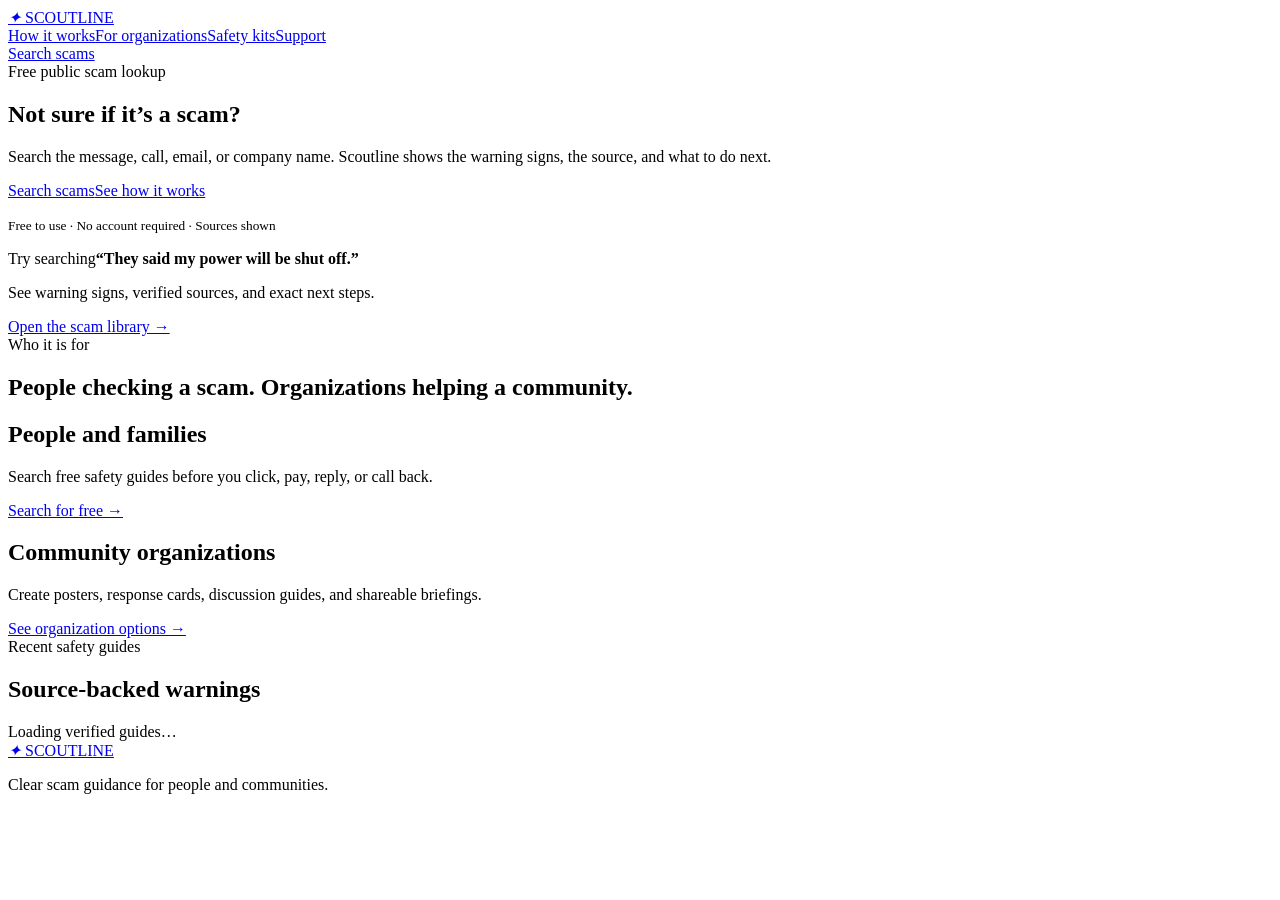
==== aws-hosting/site/index.html @ c39a8a88 "Add aws-hosting/site/index.html" ====
<!doctype html><html lang="en"><head><meta charset="utf-8"><meta name="viewport" content="width=device-width,initial-scale=1"><title>Scoutline — Check a scam before you respond</title><meta name="description" content="Source-backed scam warnings and clear next steps."><link rel="stylesheet" href="/assets/style.css"></head><body>
<header class="nav"><a class="logo" href="/"><i>✦</i> SCOUTLINE</a><nav><a href="/how-it-works/">How it works</a><a href="/organizations/">For organizations</a><a href="/toolkit/">Safety kits</a><a href="/support/">Support</a></nav><a class="button" href="/library/">Search scams</a></header>
<main><section class="hero"><div><span class="eyebrow">Free public scam lookup</span><h1>Not sure if it’s a scam?</h1><p class="lead">Search the message, call, email, or company name. Scoutline shows the warning signs, the source, and what to do next.</p><div class="actions"><a class="button" href="/library/">Search scams</a><a class="button secondary" href="/how-it-works/">See how it works</a></div><p><small>Free to use · No account required · Sources shown</small></p></div><aside class="hero-card"><span class="eyebrow">Try searching</span><strong>“They said my power will be shut off.”</strong><p>See warning signs, verified sources, and exact next steps.</p><a href="/library/">Open the scam library →</a></aside></section>
<section class="section"><span class="eyebrow">Who it is for</span><h2>People checking a scam. Organizations helping a community.</h2><div class="info-grid"><article><h2>People and families</h2><p>Search free safety guides before you click, pay, reply, or call back.</p><a href="/library/">Search for free →</a></article><article><h2>Community organizations</h2><p>Create posters, response cards, discussion guides, and shareable briefings.</p><a href="/organizations/">See organization options →</a></article></div></section>
<section class="section"><span class="eyebrow">Recent safety guides</span><h2>Source-backed warnings</h2><div id="recent-guides" class="card-grid" data-loading>Loading verified guides…</div></section></main>
<footer class="footer"><a class="logo" href="/"><i>✦</i> SCOUTLINE</a><p>Clear scam guidance for people and communities.</p></footer><script src="/assets/app.js" defer></script></body></html>
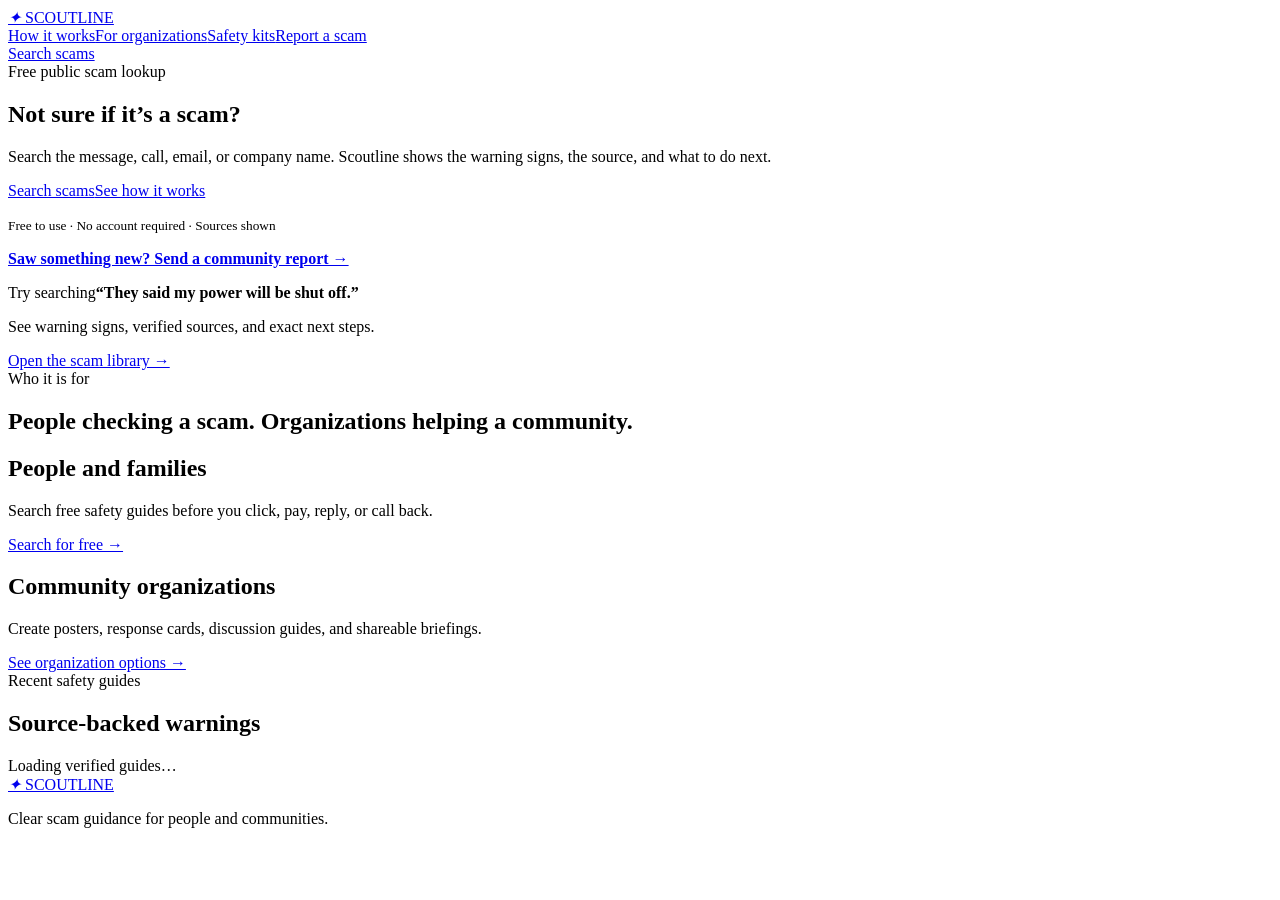
==== commit c3faa51d: "Add structured community reporting and moderation portal" ====
--- a/aws-hosting/site/index.html
+++ b/aws-hosting/site/index.html
@@ -1,6 +1,6 @@
 <!doctype html><html lang="en"><head><meta charset="utf-8"><meta name="viewport" content="width=device-width,initial-scale=1"><title>Scoutline — Check a scam before you respond</title><meta name="description" content="Source-backed scam warnings and clear next steps."><link rel="stylesheet" href="/assets/style.css"></head><body>
-<header class="nav"><a class="logo" href="/"><i>✦</i> SCOUTLINE</a><nav><a href="/how-it-works/">How it works</a><a href="/organizations/">For organizations</a><a href="/toolkit/">Safety kits</a><a href="/support/">Support</a></nav><a class="button" href="/library/">Search scams</a></header>
-<main><section class="hero"><div><span class="eyebrow">Free public scam lookup</span><h1>Not sure if it’s a scam?</h1><p class="lead">Search the message, call, email, or company name. Scoutline shows the warning signs, the source, and what to do next.</p><div class="actions"><a class="button" href="/library/">Search scams</a><a class="button secondary" href="/how-it-works/">See how it works</a></div><p><small>Free to use · No account required · Sources shown</small></p></div><aside class="hero-card"><span class="eyebrow">Try searching</span><strong>“They said my power will be shut off.”</strong><p>See warning signs, verified sources, and exact next steps.</p><a href="/library/">Open the scam library →</a></aside></section>
+<header class="nav"><a class="logo" href="/"><i>✦</i> SCOUTLINE</a><nav><a href="/how-it-works/">How it works</a><a href="/organizations/">For organizations</a><a href="/toolkit/">Safety kits</a><a href="/report/">Report a scam</a></nav><a class="button" href="/library/">Search scams</a></header>
+<main><section class="hero"><div><span class="eyebrow">Free public scam lookup</span><h1>Not sure if it’s a scam?</h1><p class="lead">Search the message, call, email, or company name. Scoutline shows the warning signs, the source, and what to do next.</p><div class="actions"><a class="button" href="/library/">Search scams</a><a class="button secondary" href="/how-it-works/">See how it works</a></div><p><small>Free to use · No account required · Sources shown</small></p><p><a href="/report/"><b>Saw something new? Send a community report →</b></a></p></div><aside class="hero-card"><span class="eyebrow">Try searching</span><strong>“They said my power will be shut off.”</strong><p>See warning signs, verified sources, and exact next steps.</p><a href="/library/">Open the scam library →</a></aside></section>
 <section class="section"><span class="eyebrow">Who it is for</span><h2>People checking a scam. Organizations helping a community.</h2><div class="info-grid"><article><h2>People and families</h2><p>Search free safety guides before you click, pay, reply, or call back.</p><a href="/library/">Search for free →</a></article><article><h2>Community organizations</h2><p>Create posters, response cards, discussion guides, and shareable briefings.</p><a href="/organizations/">See organization options →</a></article></div></section>
 <section class="section"><span class="eyebrow">Recent safety guides</span><h2>Source-backed warnings</h2><div id="recent-guides" class="card-grid" data-loading>Loading verified guides…</div></section></main>
 <footer class="footer"><a class="logo" href="/"><i>✦</i> SCOUTLINE</a><p>Clear scam guidance for people and communities.</p></footer><script src="/assets/app.js" defer></script></body></html>
